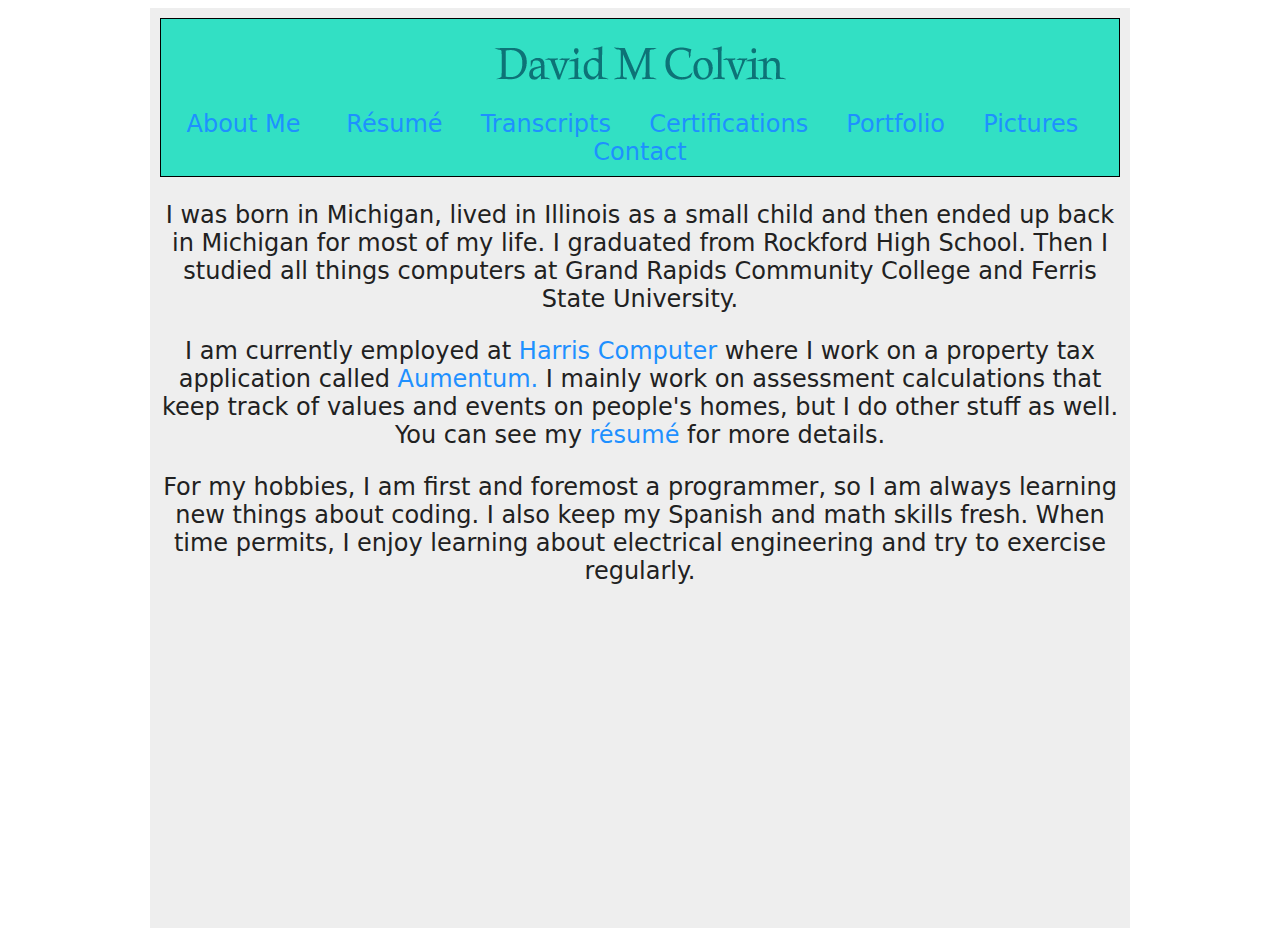
==== about.html @ 38e036dd "Initial commit for real" ====
<!DOCTYPE html>
<html lang="en">
	<head>
		<meta charset="utf-8">
		<meta name="viewport" content="width=device-width, initial-scale=1, shrink-to-fit=no">
		<title>About Me</title>
		<link rel="stylesheet" href="css/style.css"	/>
		<script src="https://ajax.googleapis.com/ajax/libs/jquery/3.5.1/jquery.min.js"></script>
		<script>
			var loaded = false;
			loaded = !!window.jQuery;
			if (loaded === false)
			{
				document.write('<script src="_js/jquery-3.5.1.min.js"><\/script>')
			}
		</script>
	</head>
	<body>
		<div class="page">
			<div class="header">
				<a href="index.html">
					<img id="davidmcolvin" src="img/davidmcolvin.png">
				</a>
				<!--Navigation bar-->
				<div id="nav-placeholder">
				</div>
			</div>
			<div class="content">
				<p>I was born in Michigan, lived in Illinois as a small child and then ended up back in Michigan for most of my life.
						I graduated from Rockford High School. Then I studied all things computers at Grand Rapids Community 
						College and Ferris State University.</p>
						
				<p>I am currently employed at <a href="https://www.harriscomputer.com/" target="_blank" rel="noopener noreferrer">Harris Computer</a> 
						where I work on a property tax application called <a href="https://www.aumentumtech.com/" target="_blank" rel="noopener noreferrer">Aumentum.</a> I mainly work on 
						assessment calculations that keep track of values and events on people's homes, but I do other stuff as well.  You can see
						my <a href="resume.html">r&#233;sum&#233;</a> for more details.</p>
			
				<p>For my hobbies, I am first and foremost a programmer, so I am always learning new things about coding.
						I also keep my Spanish and math skills fresh. When time permits, I enjoy learning about electrical engineering 
						and try to exercise regularly.</p>
			</div>
		</div>
		<script>
			$(function(){
				$("#nav-placeholder").load("nav.html");
			});
		</script>
	</body>
</html>
---- css/style.css ----
@charset "utf-8";
/* CSS Document */

body {
	height:100vh;
}
.page {
	color: #212121;
	font-family: Segoe, "Segoe UI", "DejaVu Sans", "Trebuchet MS", Verdana, "sans-serif";
	font-size:24px;
	text-align: center;
	max-width: 960px;
	margin-right:auto;
	margin-left:auto;
	padding:10px;
	background-color: #EEEEEE;
	height: auto;
	min-height: 100%;
}
.content
{
	
}
.header {
	background-color: #32e0c4;
	padding: 10px;
	border: 1px solid black;
	font: "Lucida Sans Unicode", "Lucida Grande", sans-serif	
}
p{
	text-align:center;
}
h1 {
	color: #0d7377;
}
h2 {
}
a:link {
	color: dodgerblue;
	background-color: transparent;
	text-decoration: none;
}

a:visited {
	color: lightgray: ;
	background-color: transparent;
	text-decoration: none;
}

a:hover {
	color: red;
	background-color: transparent;
	text-decoration: underline;
}

a:active {
	color: yellow;
	background-color: transparent;
	text-decoration: underline;
}
.photo{
	display: inline-block;
	border: solid 1px black;
	border-radius: 5px;
	padding: 3px;
	background:cornsilk;
	margin: 5px;
}
/*#animation
{
	background-image:url(../img/Animation.png);
	width: 300px;
	height: 500px;
}*/

#animation:hover{background-position:-900px,0px;}
.frame1 {background-position:0px,0px;}
.frame2 {background-position:-300px,0px;}
.frame3 {background-position:-600px,0px;}
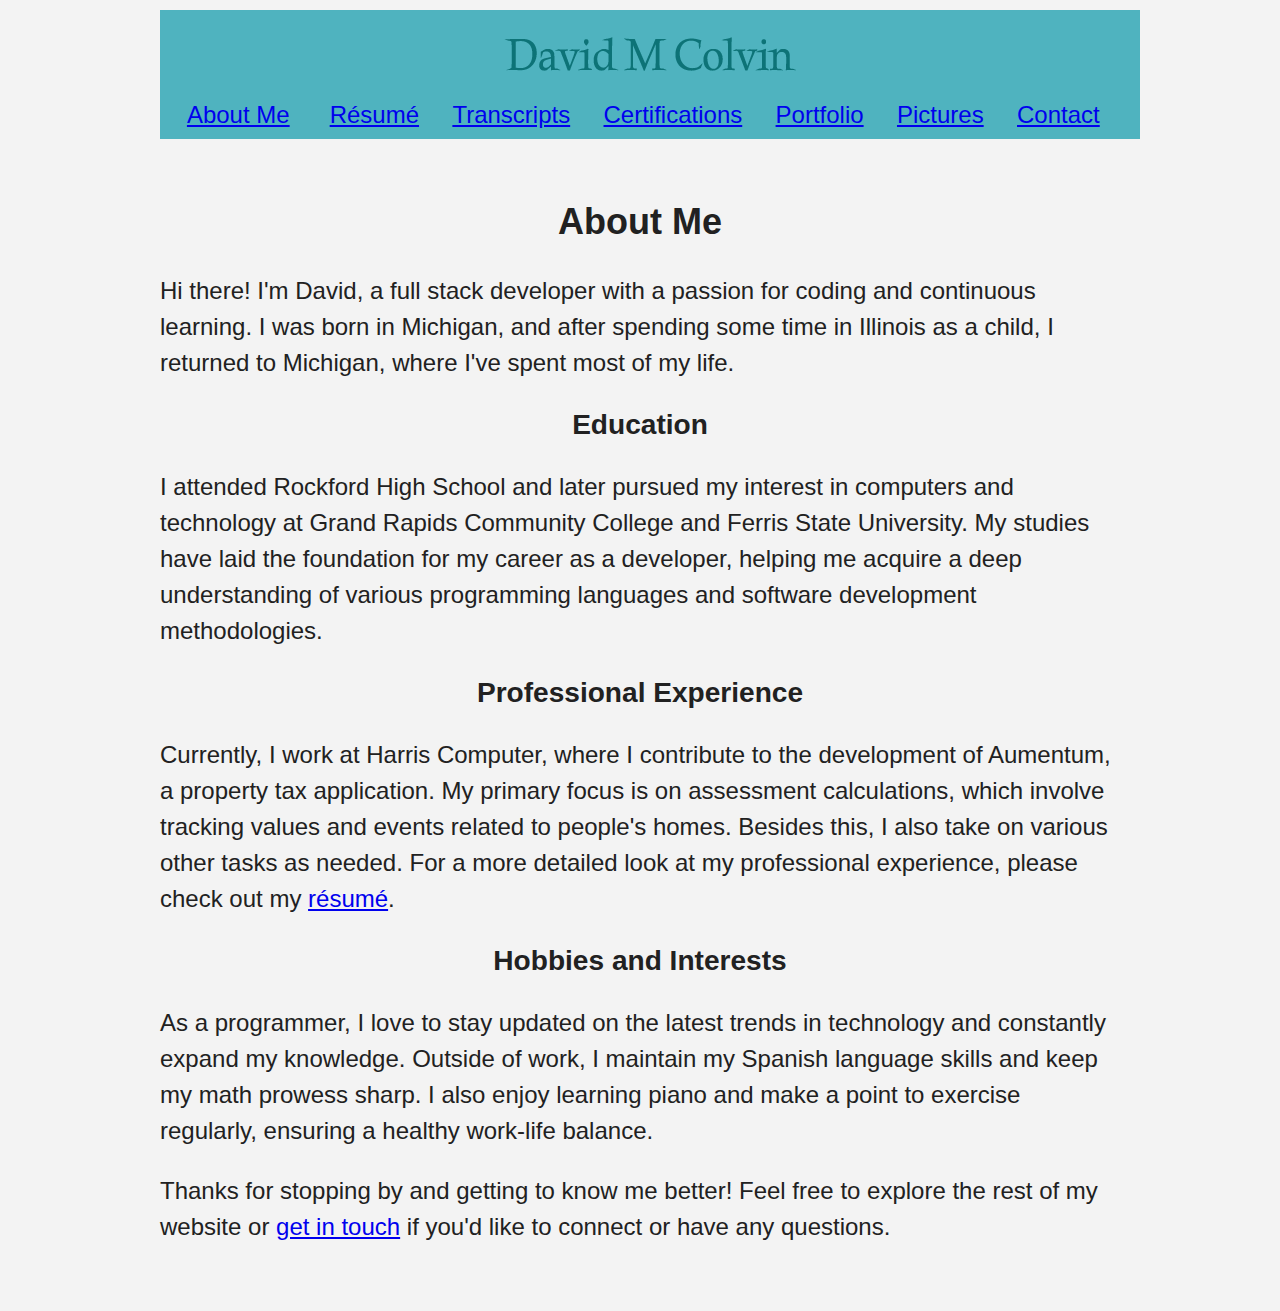
==== commit 6d9267ea: "More improvements" ====
--- a/about.html
+++ b/about.html
@@ -26,18 +26,20 @@
 				</div>
 			</div>
 			<div class="content">
-				<p>I was born in Michigan, lived in Illinois as a small child and then ended up back in Michigan for most of my life.
-						I graduated from Rockford High School. Then I studied all things computers at Grand Rapids Community 
-						College and Ferris State University.</p>
-						
-				<p>I am currently employed at <a href="https://www.harriscomputer.com/" target="_blank" rel="noopener noreferrer">Harris Computer</a> 
-						where I work on a property tax application called <a href="https://www.aumentumtech.com/" target="_blank" rel="noopener noreferrer">Aumentum.</a> I mainly work on 
-						assessment calculations that keep track of values and events on people's homes, but I do other stuff as well.  You can see
-						my <a href="resume.html">r&#233;sum&#233;</a> for more details.</p>
-			
-				<p>For my hobbies, I am first and foremost a programmer, so I am always learning new things about coding.
-						I also keep my Spanish and math skills fresh. When time permits, I enjoy learning about electrical engineering 
-						and try to exercise regularly.</p>
+				<h2>About Me</h2>
+				<p>Hi there! I'm David, a full stack developer with a passion for coding and continuous learning. I was born in Michigan, and after spending some time in Illinois as a child, I returned to Michigan, where I've spent most of my life.</p>
+				
+				<h3>Education</h3>
+				<p>I attended Rockford High School and later pursued my interest in computers and technology at Grand Rapids Community College and Ferris State University. My studies have laid the foundation for my career as a developer, helping me acquire a deep understanding of various programming languages and software development methodologies.</p>
+				
+				<h3>Professional Experience</h3>
+				<p>Currently, I work at Harris Computer, where I contribute to the development of Aumentum, a property tax application. My primary focus is on assessment calculations, which involve tracking values and events related to people's homes. Besides this, I also take on various other tasks as needed. For a more detailed look at my professional experience, please check out my <a href="resume.html">résumé</a>.</p>
+				
+				<h3>Hobbies and Interests</h3>
+				<p>As a programmer, I love to stay updated on the latest trends in technology and constantly expand my knowledge. Outside of work, I maintain my Spanish language skills and keep my math prowess sharp. I also enjoy learning piano and make a point to exercise regularly, ensuring a healthy work-life balance.</p>
+				
+				<p>Thanks for stopping by and getting to know me better! Feel free to explore the rest of my website or <a href="contact.html">get in touch</a> if you'd like to connect or have any questions.</p>
+				
 			</div>
 		</div>
 		<script>
--- a/css/style.css
+++ b/css/style.css
@@ -3,77 +3,69 @@
 
 body {
 	height:100vh;
+	margin: 0;
+	font-family: "Open Sans", sans-serif;
+	background-color: #f3f3f3;
 }
 .page {
 	color: #212121;
-	font-family: Segoe, "Segoe UI", "DejaVu Sans", "Trebuchet MS", Verdana, "sans-serif";
-	font-size:24px;
+	font-size: 24px;
 	text-align: center;
 	max-width: 960px;
 	margin-right:auto;
 	margin-left:auto;
 	padding:10px;
-	background-color: #EEEEEE;
 	height: auto;
 	min-height: 100%;
 }
-.content
-{
-	
+.content {
+	padding: 2rem 0;
 }
 .header {
-	background-color: #32e0c4;
+	background-color: #4fb3bf;
 	padding: 10px;
-	border: 1px solid black;
-	font: "Lucida Sans Unicode", "Lucida Grande", sans-serif	
+	border: none;
+	font: "Open Sans", sans-serif;
+	width: 100%;
 }
-p{
-	text-align:center;
+.container {
+	max-width: 960px;
+	margin-right: auto;
+	margin-left: auto;
+}
+.logo-container {
+	text-align: center;
+	padding-bottom: 1rem;
+}
+p {
+	text-align: left;
+	line-height: 1.5;
 }
 h1 {
 	color: #0d7377;
+	text-align: center;
+	padding-bottom: 1rem;
+	font-size: 36px;
 }
-h2 {
+.highlight {
+	color: #0d7377;
+	font-weight: bold;
 }
-a:link {
-	color: dodgerblue;
-	background-color: transparent;
-	text-decoration: none;
+.photo {
+	margin: 0 auto;
+	display: block;
+}
+.image-slider {
+	position: relative;
+	text-align: center;
+}
+.logo-container a img {
+  transition: transform 0.3s;
 }
 
-a:visited {
-	color: lightgray: ;
-	background-color: transparent;
-	text-decoration: none;
+.logo-container a:hover img {
+  transform: scale(1.05);
+  cursor: pointer;
 }
 
-a:hover {
-	color: red;
-	background-color: transparent;
-	text-decoration: underline;
-}
 
-a:active {
-	color: yellow;
-	background-color: transparent;
-	text-decoration: underline;
-}
-.photo{
-	display: inline-block;
-	border: solid 1px black;
-	border-radius: 5px;
-	padding: 3px;
-	background:cornsilk;
-	margin: 5px;
-}
-/*#animation
-{
-	background-image:url(../img/Animation.png);
-	width: 300px;
-	height: 500px;
-}*/
-
-#animation:hover{background-position:-900px,0px;}
-.frame1 {background-position:0px,0px;}
-.frame2 {background-position:-300px,0px;}
-.frame3 {background-position:-600px,0px;}
